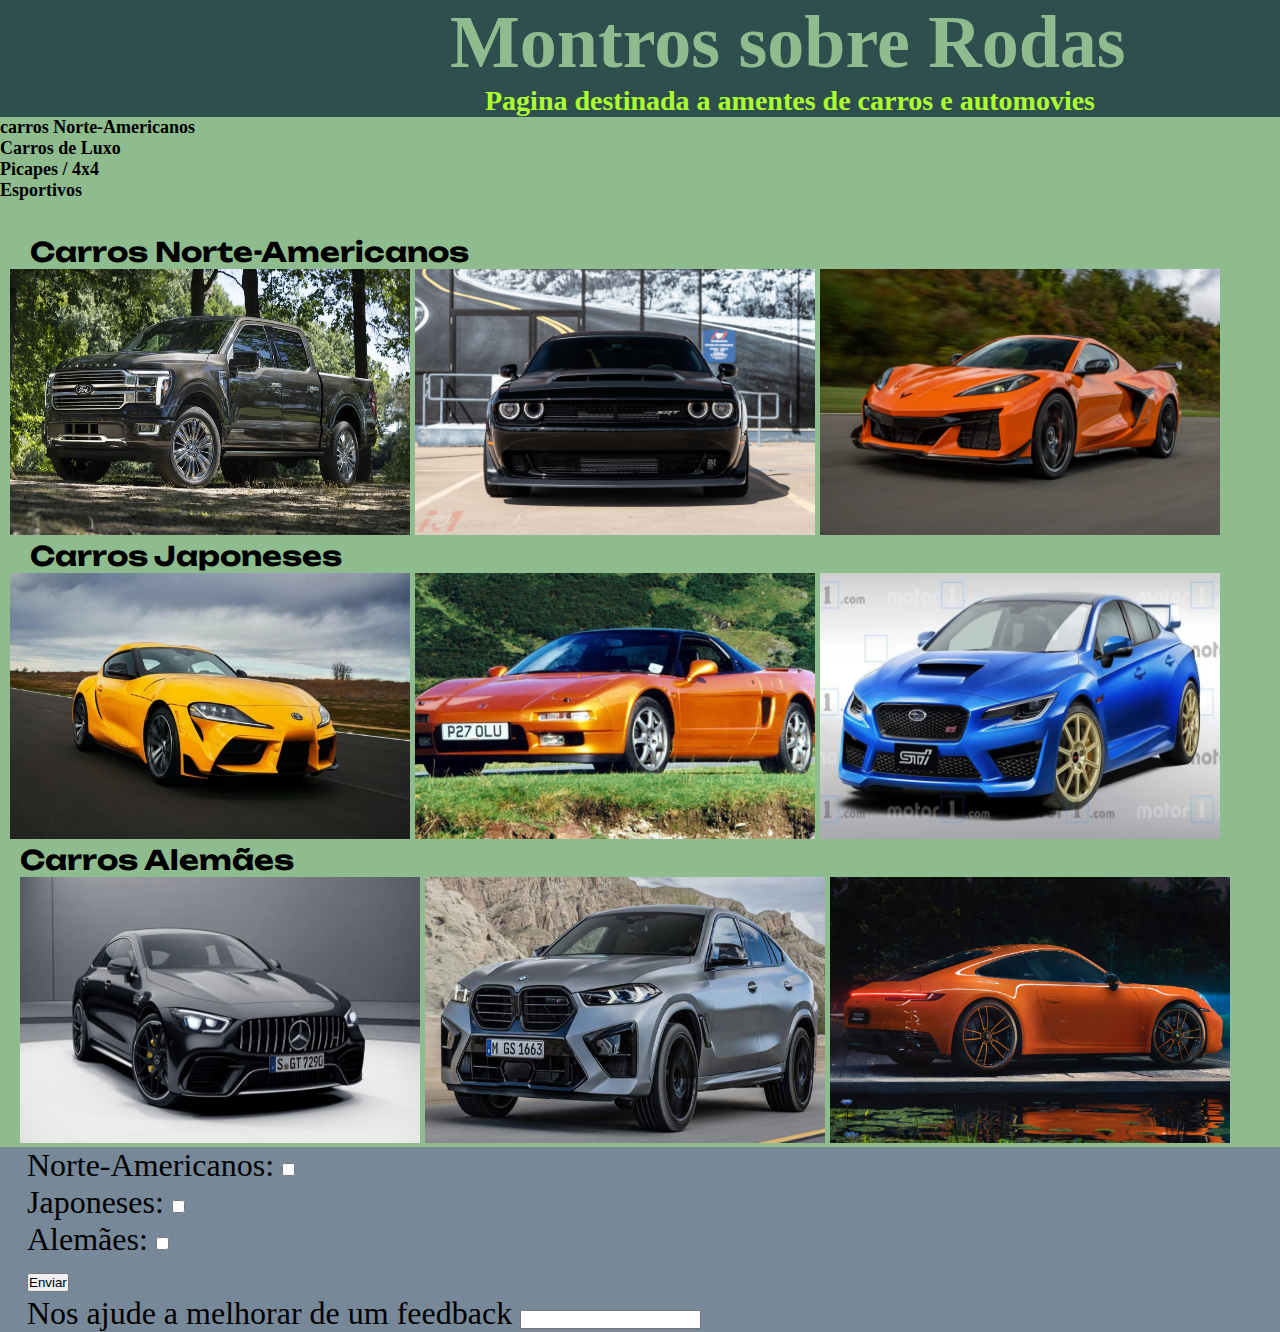
==== index.html @ 6be23a95 "meu segundo uploud" ====
<!DOCTYPE html>
<html lang="pt-br">
<head>
    <meta charset="UTF-8">
    <meta http-equiv="X-UA-Compatible" content="IE=edge">
    <meta name="viewport" content="width=device-width, initial-scale=1.0">
    <title>Monstros Sobre Rodas</title>
    <link rel="stylesheet" href="./main.css">

    <link rel="preconnect" href="https://fonts.googleapis.com">
<link rel="preconnect" href="https://fonts.gstatic.com" crossorigin>
<link href="https://fonts.googleapis.com/css2?family=Sedgwick+Ave+Display&family=Unbounded&display=swap" rel="stylesheet">

<link rel="preconnect" href="https://fonts.googleapis.com">
<link rel="preconnect" href="https://fonts.gstatic.com" crossorigin>
<link href="https://fonts.googleapis.com/css2?family=Rubik+Mono+One&display=swap" rel="stylesheet">

</head>
<body>
    <header>
        <h1>Montros sobre Rodas</h1>
        <p><h3>Pagina destinada a amentes de carros e automovies </h3></p>
        <article class="cars">
        <section id="tunedcars">
            <ul>
                <li>
                    <h2>carros Norte-Americanos</h2>
                </li>
                <li>
                    <h2>Carros de Luxo</h2>
                </li>
                <li>
                    <h2>Picapes / 4x4</h2>
                </li>
                <li>
                    <h2>Esportivos</h2>
                </li>
            </ul>
        </section>
        <div class=".container">
        <section id="n_americam">
            <h2>Carros Norte-Americanos</h2>
            <img src="./imagens/f-150.webp" alt="caminhonete f-150">
            <img src="./imagens/Used-2018-Dodge-Challenger-SRT-Demon.jpg" alt="dodge challenger srt demon">
            <img src="./imagens/chevrolet-corvette-z06-33.webp" alt="chevrolet corvette z06">
        </section>
        <section id="japan">
            <h2>Carros Japoneses</h2>
            <img src="./imagens/95a3155a608949319b23f414a208dda2_750x420.jpg" alt="supra mk5">
            <img src="./imagens/5658caf22daad077cb972ff5honda-nsx-1998.webp" alt="honda nsx 1998">
            <img src="./imagens/2020-subaru-wrx-sti-render.webp" alt="subaru wrx">
        </section>
        <section id="german">
            <h2>Carros Alemães</h2>
            <img src="./imagens/mercedezamggt63.jpeg" alt="mercedez AMG gt63">
            <img src="./imagens/bmw-x6-m-com-1280x720.jpg" alt="BMW x6">
            <img src="./imagens/Porsche-911-GTS-2031.jpg" alt="Porsche-911-GTS-2031">
        </section>
        </div>
        </article>
        <div class="container">
            <section id="select">
                <form action="/submit" method="post">
                    <label for="opcao1">Norte-Americanos:</label>
                    <input type="checkbox" id="opcao1" name="opcao1" value="Opcao1">
                    <br>
                    <label for="opcao2">Japoneses:</label>
                    <input type="checkbox" id="opcao2" name="opcao2" value="Opcao2">
                    <br>
                    <label for="opcao3">Alemães:</label>
                    <input type="checkbox" id="opcao3" name="opcao3" value="Opcao3">
                    <br>
                    <input type="submit" value="Enviar">
                    <br>
                    <label>Nos ajude a melhorar de um feedback</label>
                    <input type="text">
                </form>
                
            </section>
        </div>
    </header>
</body>
</html>
---- main.css ----
* {
    box-sizing: border-box;
    margin: 0;
    padding: 0;
}

header h1 {
    font-size: 74px;
    padding-left: 450px;
    color: darkseagreen;
    background-color: darkslategray;
}

header h3 {
    font-size: 28px;
    padding-left: 485px;
    color: greenyellow;
    background-color: darkslategray;
}

#tunedcars {
    padding-bottom: 34px;
    font-size: 12px;
    background-color: darkseagreen;
}

#n_americam {
    font-size: 18px;
    font-family: 'Sedgwick Ave Display', cursive;
    font-family: 'Unbounded', sans-serif;
    padding-left: 10px;
    background-color: darkseagreen;
    
}

#n_americam h2 {
    padding-left: 20px;
}

#japan {
    font-family: 'Rubik Mono One', monospace;
}

#japan {
    font-size: 18px;
    font-family: 'Sedgwick Ave Display', cursive;
    font-family: 'Unbounded', sans-serif;
    padding-left: 10px;
    background-color: darkseagreen;
    
}

#japan h2 {
    padding-left: 20px;
}

#german {
    font-size: 18px;
    font-family: 'Sedgwick Ave Display', cursive;
    font-family: 'Unbounded', sans-serif;
    padding-left: 10px;
    background-color: darkseagreen;
    
}

#german {
    padding-left: 20px;
}

img {
    width: 400px;
    height: 266px;
}

.container #select {
    padding-left: 27px;
    font-size: 32px;
    background-color: lightslategrey;
}
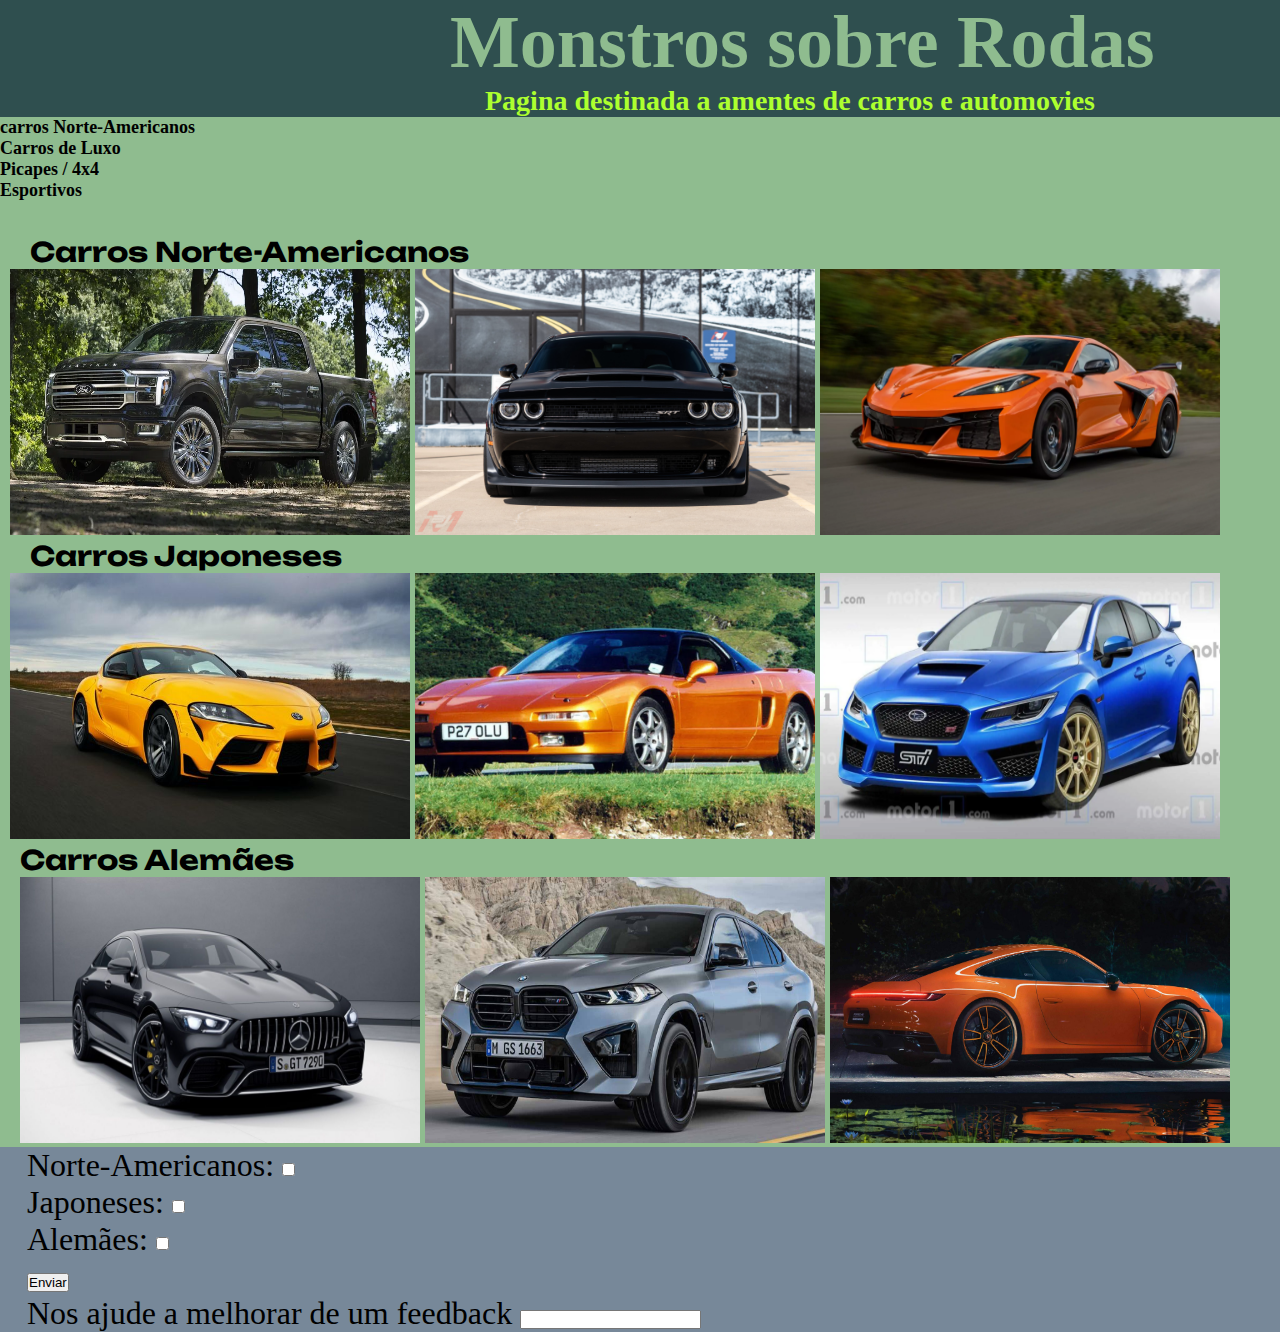
==== commit 6d51c1da: "alteração no texto" ====
--- a/index.html
+++ b/index.html
@@ -18,7 +18,7 @@
 </head>
 <body>
     <header>
-        <h1>Montros sobre Rodas</h1>
+        <h1>Monstros sobre Rodas</h1>
         <p><h3>Pagina destinada a amentes de carros e automovies </h3></p>
         <article class="cars">
         <section id="tunedcars">
